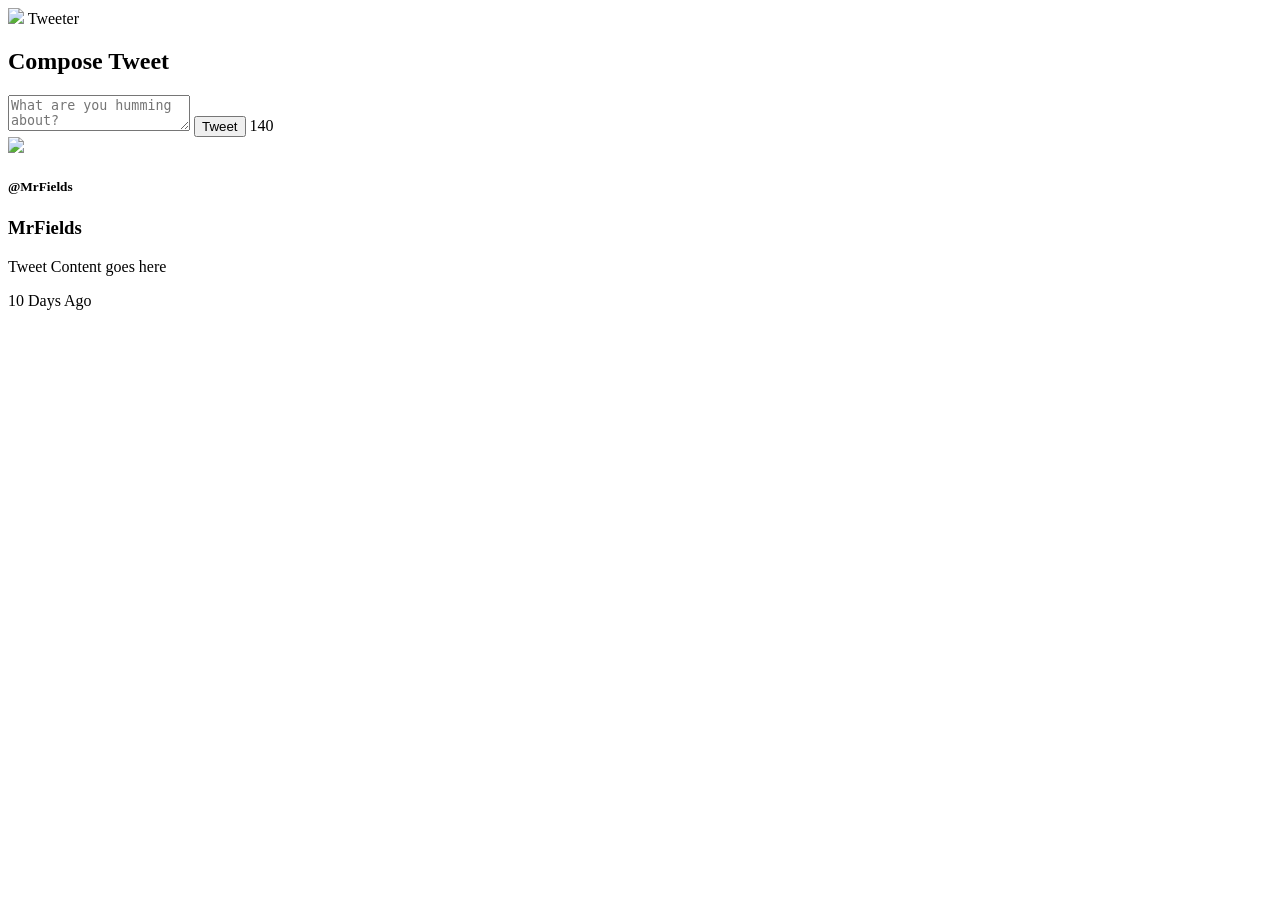
==== public/index.html @ 83dbb76f "Added CSS and html so that the system can display a single old tweets" ====
<!DOCTYPE html>
<html lang="en">
  <head>
    <!-- Meta Information -->
    <title>Tweeter - Home Page</title>

    <!-- External CSS -->
    <link rel="stylesheet" href="/vendor/normalize-4.1.1.css" type="text/css" />
    <link href="https://fonts.googleapis.com/css?family=Roboto+Condensed:300,300i,700,700i" rel="stylesheet">

      <!-- App CSS -->
    <link rel="stylesheet" href="/styles/layout.css" type="text/css" />
    <link rel="stylesheet" href="/styles/nav.css" type="text/css" />
    <link rel="stylesheet" href="/styles/new-tweet.css" type="text/css" />
    <link rel="stylesheet" href="/styles/all-tweets.css" type="text/css" />

    <!-- External JS -->
    <script type="text/javascript" src="/vendor/jquery-2.2.3.min.js"></script>

    <!-- App JS -->
    <script type="text/javascript" src="/scripts/app.js"></script>
    <script type="text/javascript" src="/scripts/composer-char-counter.js"></script>
  </head>

  <body>

    <!-- Top nav bar (fixed) -->
    <nav id="nav-bar">
      <img class="logo" src="/images/bird.png" >
      <span class="header">Tweeter</span>
    </nav>

    <!-- Page-specific (main) content here -->
    <main class="container">
      <section class="new-tweet">
        <h2>Compose Tweet</h2>
        <form method="POST" action="/tweets/">
          <textarea name="text" placeholder="What are you humming about?"></textarea>
          <input type="submit" value="Tweet">
          <span class="counter">140</span>
        </form>
      </section>
      <section id="all-tweets">
        <article class="single-tweet">
          <header class="tweet-header">
          <img id="pic" src="https://vanillicon.com/788e533873e80d2002fa14e1412b4188_50.png">
            <h5>@MrFields</h5>
            <h1>MrFields</h1>
          </header>
          <p class="message">
            Tweet Content goes here
          </p>
          <footer class="tweet-footer">
            <span id="days">10 Days Ago</span>
          </footer>
        </article>
      </section>
    </main>
  </body>
</html>
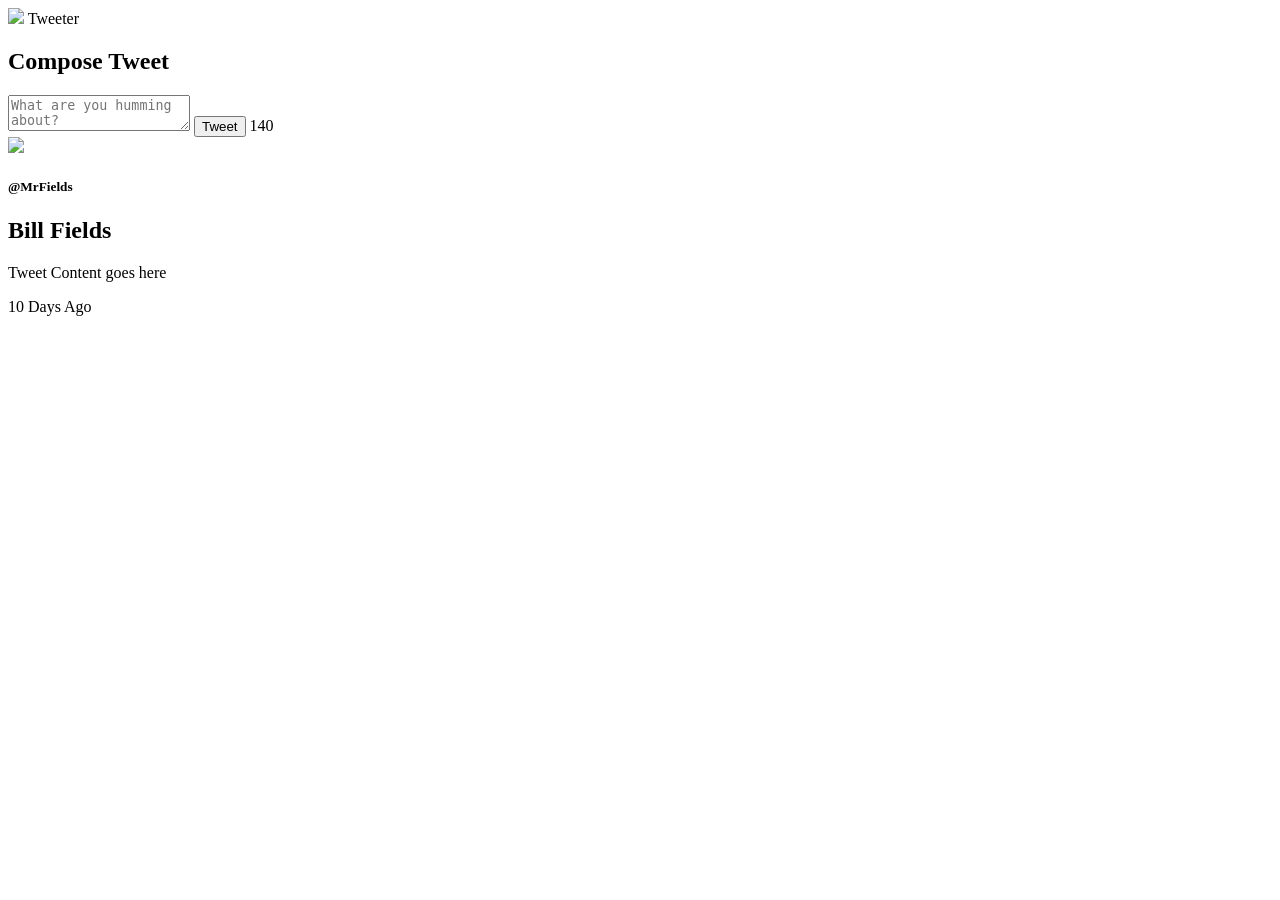
==== commit 2addb0b5: "The tweets are now hardcoded into a JSON object in script so you can load them off as soon as html h" ====
--- a/public/index.html
+++ b/public/index.html
@@ -14,8 +14,10 @@
     <link rel="stylesheet" href="/styles/new-tweet.css" type="text/css" />
     <link rel="stylesheet" href="/styles/all-tweets.css" type="text/css" />
 
+
     <!-- External JS -->
     <script type="text/javascript" src="/vendor/jquery-2.2.3.min.js"></script>
+    <script src="https://use.fontawesome.com/23b1940407.js"></script>
 
     <!-- App JS -->
     <script type="text/javascript" src="/scripts/app.js"></script>
@@ -45,7 +47,7 @@
           <header class="tweet-header">
           <img id="pic" src="https://vanillicon.com/788e533873e80d2002fa14e1412b4188_50.png">
             <h5>@MrFields</h5>
-            <h1>MrFields</h1>
+            <h2>Bill Fields</h2>
           </header>
           <p class="message">
             Tweet Content goes here
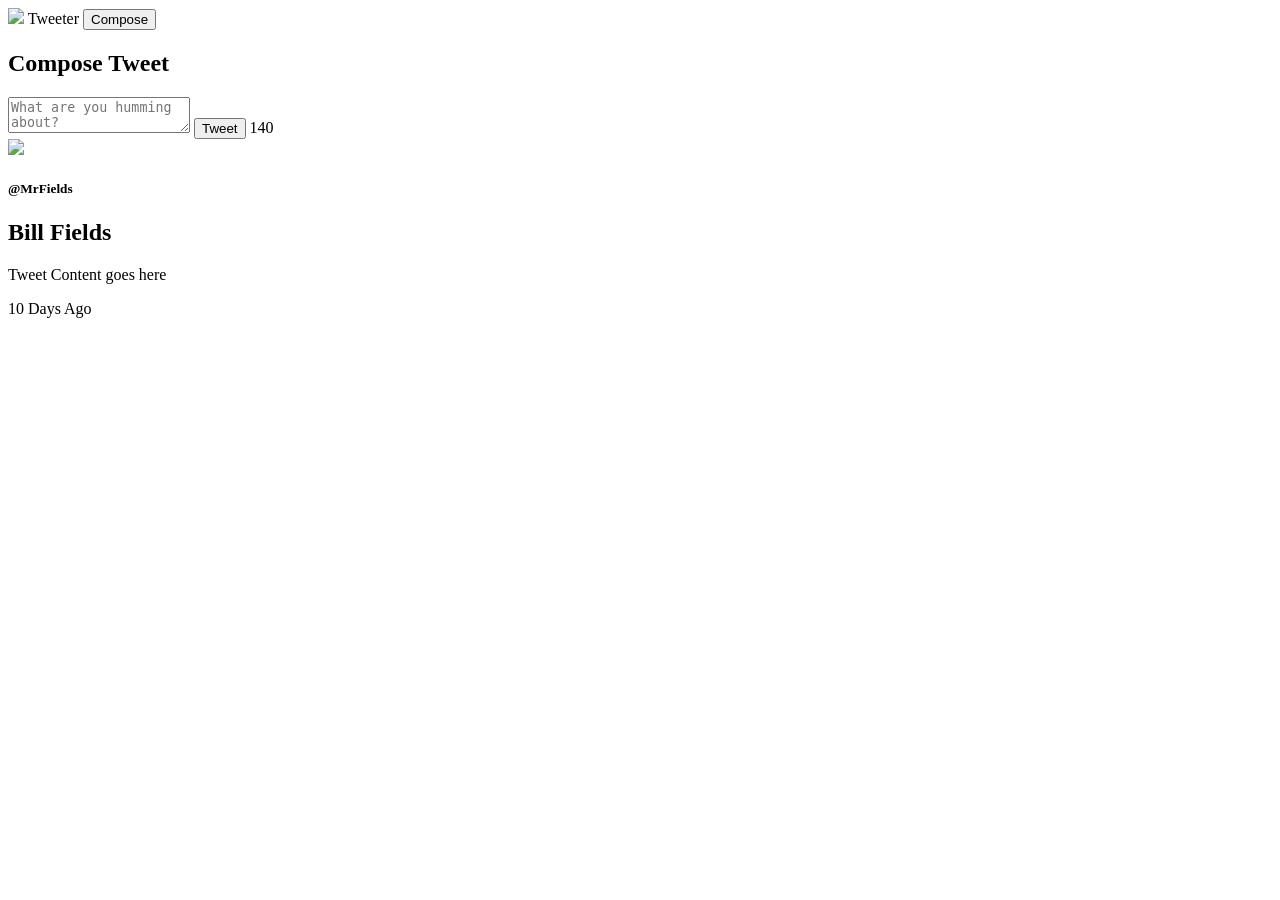
==== commit 4b600cc4: "Finished the hover button and the hide and show animation for the tweet box" ====
--- a/public/index.html
+++ b/public/index.html
@@ -25,18 +25,22 @@
   </head>
 
   <body>
-
     <!-- Top nav bar (fixed) -->
     <nav id="nav-bar">
       <img class="logo" src="/images/bird.png" >
       <span class="header">Tweeter</span>
+      <button id="toggle-tweet-post" value="" type="button">
+        <i class="fa fa-pencil-square-o" aria-hidden="true"></i>
+        Compose
+      </button>
     </nav>
 
     <!-- Page-specific (main) content here -->
     <main class="container">
       <section class="new-tweet">
+        <span id="error"></span>
         <h2>Compose Tweet</h2>
-        <form method="POST" action="/tweets/">
+        <form id="submitTweet" method="POST" action="/tweets/">
           <textarea name="text" placeholder="What are you humming about?"></textarea>
           <input type="submit" value="Tweet">
           <span class="counter">140</span>
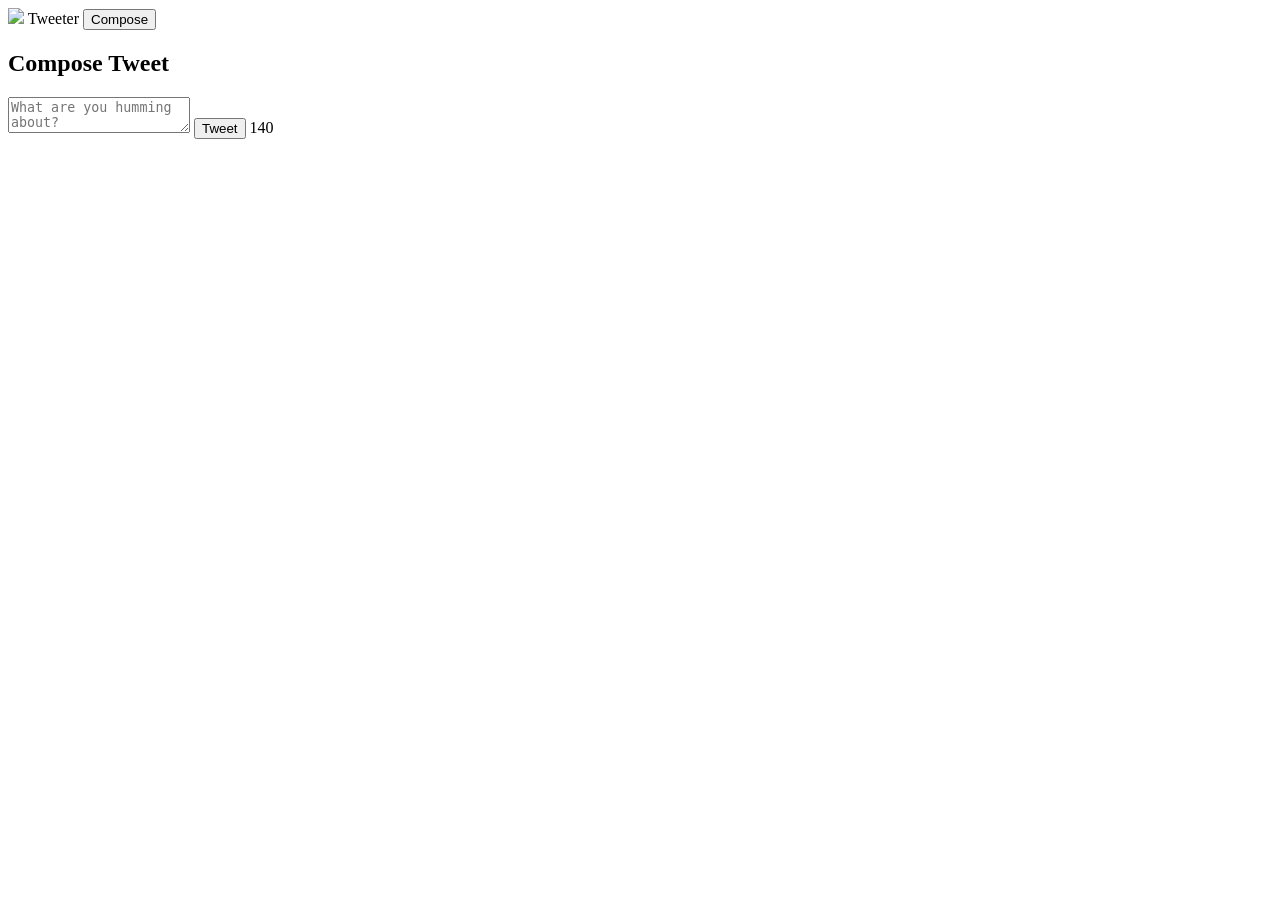
==== commit 4c4811bd: "Cleaned up dirty files for implementation of mongo" ====
--- a/public/index.html
+++ b/public/index.html
@@ -47,18 +47,6 @@
         </form>
       </section>
       <section id="all-tweets">
-        <article class="single-tweet">
-          <header class="tweet-header">
-          <img id="pic" src="https://vanillicon.com/788e533873e80d2002fa14e1412b4188_50.png">
-            <h5>@MrFields</h5>
-            <h2>Bill Fields</h2>
-          </header>
-          <p class="message">
-            Tweet Content goes here
-          </p>
-          <footer class="tweet-footer">
-            <span id="days">10 Days Ago</span>
-          </footer>
         </article>
       </section>
     </main>
